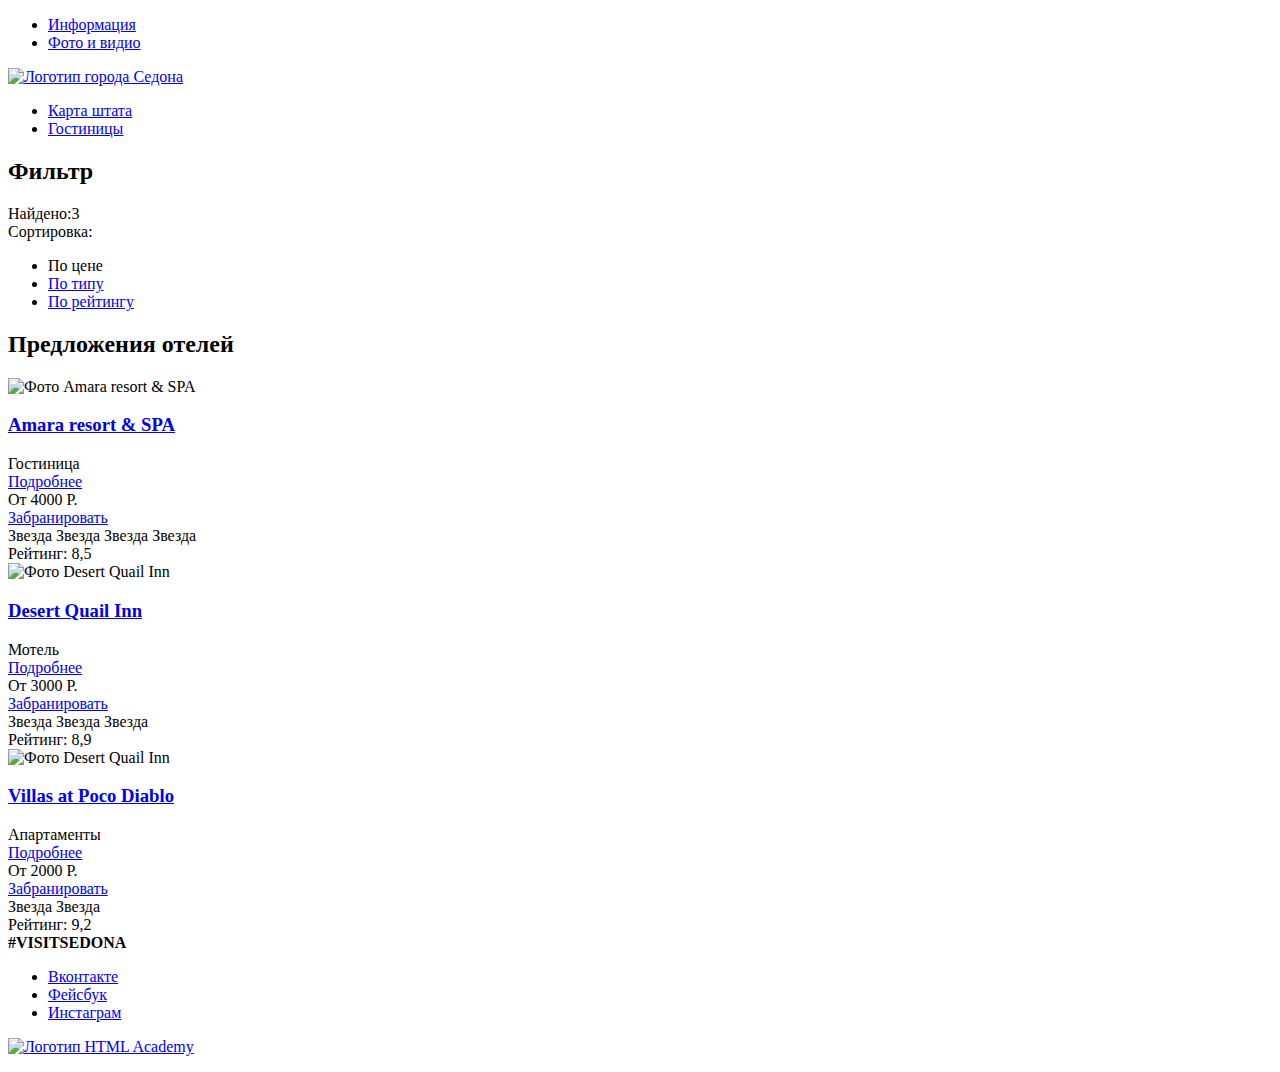
==== catalog.html @ 0203ca02 "разметка отелей" ====
<!DOCTYPE html>
<html lang="en">
<head>
	<meta charset="UTF-8">
	<title>Выбор отелей</title>
</head>
<body>
	<header class="main-header">
      	<nav class="main-navigation">
        	<ul class="site-navigation">
        		<li><a href="info.html">Информация</a></li>
        		<li><a href="gallery.html">Фото и видио</a></li>
        	</ul>
        	<a class="main-header-logo" href="index.html">
        		<img src="img/index-logo.svg" class="site-navigation-current" width="" height="" alt="Логотип города Седона">
        	</a>
        	<ul class="site-navigation">
        		<li><a href="map.html">Карта штата</a></li>
        		<li class="site-navigation-current"><a href="catalog.html">Гостиницы</a></li>
        	</ul>
      	</nav>
    </header>
    <main>
    	<!-- Здесь будет форма-->
    	<section class="sorting-block">
    		<h2 class="visually-hidden">Фильтр</h2>
  		 	<div class="sorting-sum">
	    		<span>
	    			Найдено:3
	    		</span>
		    </div>
	    	<div class="sorting-range">
	    		<span>Сортировка:</span>
	    		<ul class="sorting-range-list">
	    			<li>
	    				<a class="active">По цене</a>
	    			</li>
	    			<li>
	    				<a href="#">По типу</a>
	    			</li>
	    			<li>
	    				<a href="#">По рейтингу</a>
	    			</li>
	    		</ul>
    		</div>
    	</section>
    	<section class="results-block">
    		<h2 class="visually-hidden">Предложения отелей</h2>
    		<article class="results-item">
    			<div class="results-image">
    				<img src="" width="" height="" alt="Фото Amara resort & SPA">
    			</div>
    			<div class="results-description">
    				<h3 class="results-description-header">
    					<a href="#">Amara resort & SPA</a>
    				</h3>
    				<div class="details-item">
    				    <span>Гостиница</span>
    				    <br>
    				    <a href="#">Подробнее</a>
    				</div>
    				<div class="reserve-item">
    					<span>От 4000 Р.</span>
    					<br>
    					<a href="#">Забранировать</a>
    				</div>
    			</div>
    			<section class="rating-item">
            		<div class="rating-stars">
              			<span class="icon-star">Звезда</span>
              			<span class="icon-star">Звезда</span>
              			<span class="icon-star">Звезда</span>
              			<span class="icon-star">Звезда</span>
            		</div>
            		<div class="rating-sum">
              			<span>Рейтинг: 8,5</span>
            		</div>
          		</section>
    		</article>
    		<article class="results-item">
    			<div class="results-image">
    				<img src="" width="" height="" alt="Фото Desert Quail Inn">
    			</div>
    			<div class="results-description">
    				<h3 class="results-description-header">
    					<a href="#">Desert Quail Inn</a>
    				</h3>
    				<div class="details-item">
    				    <span>Мотель</span>
    				    <br>
    				    <a href="#">Подробнее</a>
    				</div>
    				<div class="reserve-item">
    					<span>От 3000 Р.</span>
    					<br>
    					<a href="#">Забранировать</a>
    				</div>
    			</div>
    			<section class="rating-item">
            		<div class="rating-stars">
              			<span class="icon-star">Звезда</span>
              			<span class="icon-star">Звезда</span>
              			<span class="icon-star">Звезда</span>
            		</div>
            		<div class="rating-sum">
              			<span>Рейтинг: 8,9</span>
            		</div>
          		</section>
    		</article>
    		<article class="results-item">
    			<div class="results-image">
    				<img src="" width="" height="" alt="Фото Desert Quail Inn">
    			</div>
    			<div class="results-description">
    				<h3 class="results-description-header">
    					<a href="#">Villas at Poco Diablo</a>
    				</h3>
    				<div class="details-item">
    				    <span>Апартаменты</span>
    				    <br>
    				    <a href="#">Подробнее</a>
    				</div>
    				<div class="reserve-item">
    					<span>От 2000 Р.</span>
    					<br>
    					<a href="#">Забранировать</a>
    				</div>
    			</div>
    			<section class="rating-item">
            		<div class="rating-stars">
              			<span class="icon-star">Звезда</span>
              			<span class="icon-star">Звезда</span>
            		</div>
            		<div class="rating-sum">
              			<span>Рейтинг: 9,2</span>
            		</div>
          		</section>
    		</article>
    	</section>   	
    </main>
    <footer class="main-footer">
    	<b>#VISITSEDONA</b>
		<ul class="footer-social">
      		<li><a class="social-button" href="#">Вконтакте</a></li>
      		<li><a class="social-button" href="#">Фейсбук</a></li>
      		<li><a class="social-button" href="#">Инстаграм</a></li>
    	</ul>
       	<p class="footer-copyright">
            <a class="button" href="https://htmlacademy.ru/intensive/htmlcss">
                <img src="" width="" height="" alt="Логотип HTML Academy">
            </a>
        </p>
	</footer>
</body>
</html>
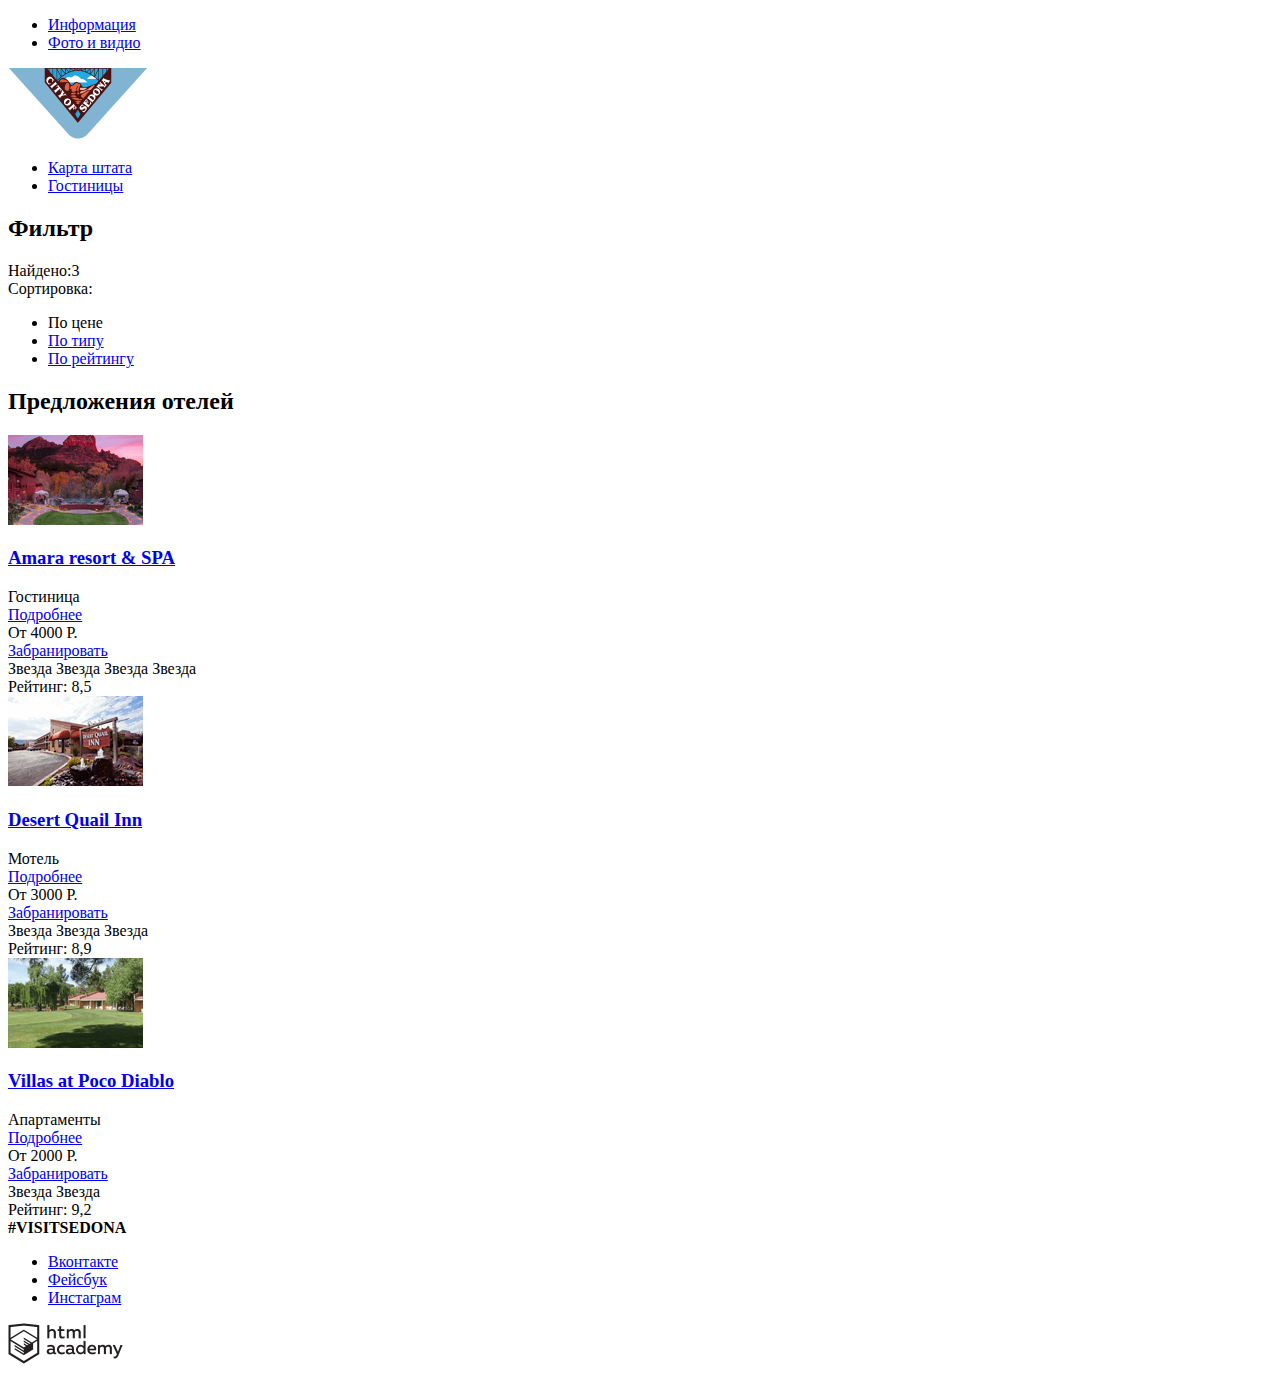
==== commit 5eaee5a7: "добавлены контентные изображения" ====
--- a/catalog.html
+++ b/catalog.html
@@ -12,7 +12,7 @@
         		<li><a href="gallery.html">Фото и видио</a></li>
         	</ul>
         	<a class="main-header-logo" href="index.html">
-        		<img src="img/index-logo.svg" class="site-navigation-current" width="" height="" alt="Логотип города Седона">
+        		<img src="img/index-logo.png" class="site-navigation-current" width="" height="" alt="Логотип города Седона">
         	</a>
         	<ul class="site-navigation">
         		<li><a href="map.html">Карта штата</a></li>
@@ -48,7 +48,7 @@
     		<h2 class="visually-hidden">Предложения отелей</h2>
     		<article class="results-item">
     			<div class="results-image">
-    				<img src="" width="" height="" alt="Фото Amara resort & SPA">
+    				<img src="img/catalog-foto3.png" width="" height="" alt="Фото Amara resort & SPA">
     			</div>
     			<div class="results-description">
     				<h3 class="results-description-header">
@@ -79,7 +79,7 @@
     		</article>
     		<article class="results-item">
     			<div class="results-image">
-    				<img src="" width="" height="" alt="Фото Desert Quail Inn">
+    				<img src="img/catalog-foto2.png" width="" height="" alt="Фото Desert Quail Inn">
     			</div>
     			<div class="results-description">
     				<h3 class="results-description-header">
@@ -109,7 +109,7 @@
     		</article>
     		<article class="results-item">
     			<div class="results-image">
-    				<img src="" width="" height="" alt="Фото Desert Quail Inn">
+    				<img src="img/catalog-foto1.png" width="" height="" alt="Фото Desert Quail Inn">
     			</div>
     			<div class="results-description">
     				<h3 class="results-description-header">
@@ -147,7 +147,7 @@
     	</ul>
        	<p class="footer-copyright">
             <a class="button" href="https://htmlacademy.ru/intensive/htmlcss">
-                <img src="" width="" height="" alt="Логотип HTML Academy">
+                <img src="img/logo_name.png" width="" height="" alt="Логотип HTML Academy">
             </a>
         </p>
 	</footer>
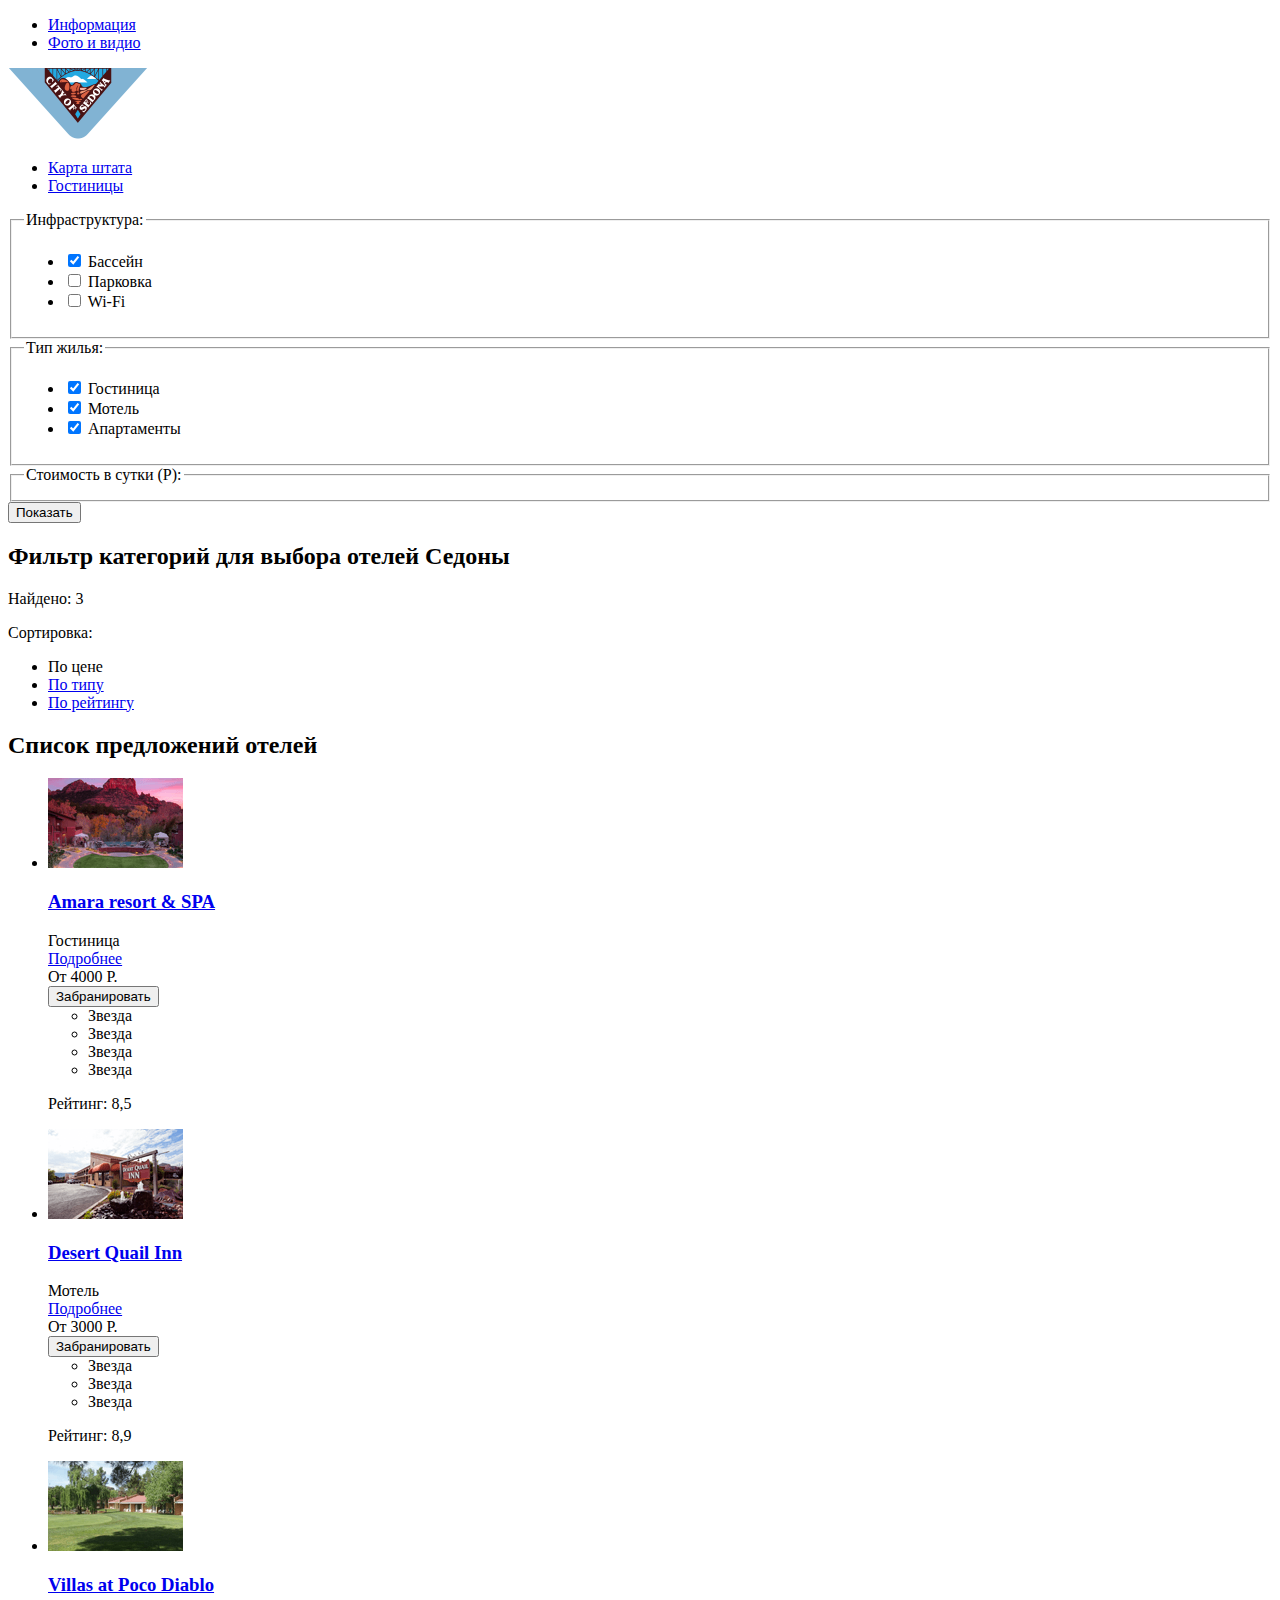
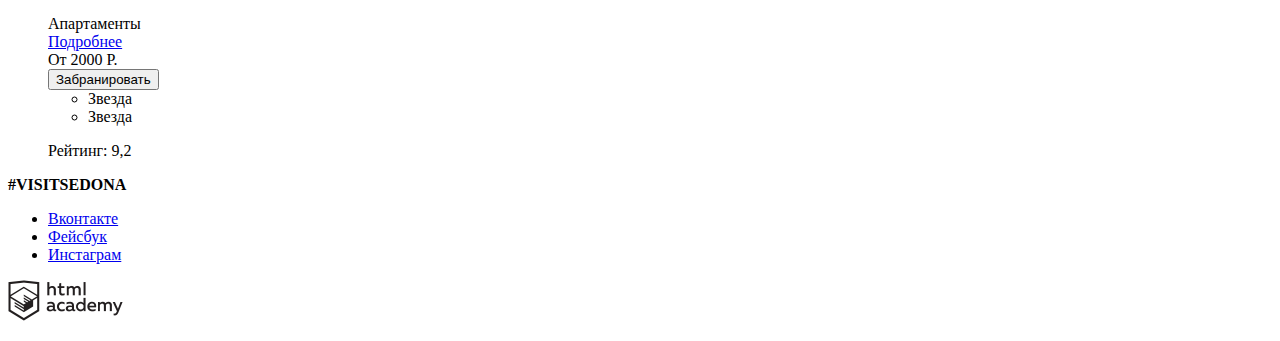
==== commit beb99604: "завершена разметка butten и form" ====
--- a/catalog.html
+++ b/catalog.html
@@ -22,15 +22,69 @@
     </header>
     <main>
     	<!-- Здесь будет форма-->
+    	<form class="filter" method="get" action="https://echo.htmlacademy.ru">
+    		<fieldset>
+            	<legend>Инфраструктура:</legend>
+            	<ul>
+            		<li class="filter-option">
+	            		<label>
+	            			<input class="visually-hidden filter-input filter-input-checkbox" type="checkbox" name="pool" checked>
+	            			Бассейн
+	            		</label>
+            		</li>
+            		<li class="filter-option">
+	            		<label>
+	            			<input class="visually-hidden filter-input filter-input-checkbox" type="checkbox" name="parking">
+	            			Парковка
+	            		</label>
+            		</li>
+            		<li class="filter-option">
+            			<label>
+	            			<input class="visually-hidden filter-input filter-input-checkbox" type="checkbox" name="wi-fi">
+	            			Wi-Fi
+	            		</label>
+	            	</li>
+            	</ul>
+            </fieldset>
+            <fieldset>
+            	<legend>Тип жилья:</legend>
+            	<ul>
+            		<li class="filter-option">
+            			<label>
+	            			<input class="visually-hidden filter-input filter-input-checkbox" type="checkbox" name="hostel" checked>
+	            			Гостиница
+	            		</label>
+	            	</li>
+            		<li class="filter-option">
+            			<label>
+	            			<input class="visually-hidden filter-input filter-input-checkbox" type="checkbox" name="motel" checked>
+	            			Мотель
+	            		</label>
+	            	</li>
+            		<li class="filter-option">
+            			<label>
+	            			<input class="visually-hidden filter-input filter-input-checkbox" type="checkbox" name="apartments" checked>
+	            			Апартаменты
+	            		</label>
+	            	</li>
+            	</ul>
+            </fieldset>
+            <fieldset>
+           		<legend>Стоимость в сутки (Р):</legend> 
+            </fieldset>
+            <button type="submit" class="filter-button button">
+            Показать
+          	</button>
+        </form>
     	<section class="sorting-block">
-    		<h2 class="visually-hidden">Фильтр</h2>
+    		<h2 class="visually-hidden">Фильтр категорий для выбора отелей Седоны</h2>
   		 	<div class="sorting-sum">
-	    		<span>
-	    			Найдено:3
-	    		</span>
+	    		<p>
+	    			Найдено: 3
+	    		</p>
 		    </div>
 	    	<div class="sorting-range">
-	    		<span>Сортировка:</span>
+	    		<p>Сортировка:</p>
 	    		<ul class="sorting-range-list">
 	    			<li>
 	    				<a class="active">По цене</a>
@@ -45,96 +99,102 @@
     		</div>
     	</section>
     	<section class="results-block">
-    		<h2 class="visually-hidden">Предложения отелей</h2>
+    		<h2 class="visually-hidden">Список предложений отелей</h2>
     		<article class="results-item">
-    			<div class="results-image">
-    				<img src="img/catalog-foto3.png" width="" height="" alt="Фото Amara resort & SPA">
-    			</div>
-    			<div class="results-description">
-    				<h3 class="results-description-header">
-    					<a href="#">Amara resort & SPA</a>
-    				</h3>
-    				<div class="details-item">
-    				    <span>Гостиница</span>
-    				    <br>
-    				    <a href="#">Подробнее</a>
-    				</div>
-    				<div class="reserve-item">
-    					<span>От 4000 Р.</span>
-    					<br>
-    					<a href="#">Забранировать</a>
-    				</div>
-    			</div>
-    			<section class="rating-item">
-            		<div class="rating-stars">
-              			<span class="icon-star">Звезда</span>
-              			<span class="icon-star">Звезда</span>
-              			<span class="icon-star">Звезда</span>
-              			<span class="icon-star">Звезда</span>
-            		</div>
-            		<div class="rating-sum">
-              			<span>Рейтинг: 8,5</span>
-            		</div>
-          		</section>
+    			<ul class="results-description">
+    				<li>
+		    			<img src="img/catalog-foto3.png" width="" height="" alt="Отель Amara resort & SPA">
+	    				<h3 class="results-description-header">
+	    					<a href="#">Amara resort & SPA</a>
+	    				</h3>
+	    				<section class="details-item">
+	    				    <span>Гостиница</span>
+	    				    <br>
+	    				    <a href="#">Подробнее</a>
+	    				</section>
+	    				<section class="reserve-item">
+	    					<span>От 4000 Р.</span>
+	    					<br>
+	    					<div class="buttons">
+          						<input type="submit" value="Забранировать">
+        					</div>
+	    				</section>
+		    			<section class="rating-item">
+		            		<ul class="rating-stars">
+		              			<li class="icon-star">Звезда</li>
+		              			<li class="icon-star">Звезда</li>
+		              			<li class="icon-star">Звезда</li>
+		              			<li class="icon-star">Звезда</li>
+		            		</ul>
+		            		<p class="rating-sum">
+		              			<span>Рейтинг: 8,5</span>
+		            		</p>
+		          		</section>
+          			</li>
+    			</ul>
     		</article>
     		<article class="results-item">
-    			<div class="results-image">
-    				<img src="img/catalog-foto2.png" width="" height="" alt="Фото Desert Quail Inn">
-    			</div>
-    			<div class="results-description">
-    				<h3 class="results-description-header">
-    					<a href="#">Desert Quail Inn</a>
-    				</h3>
-    				<div class="details-item">
-    				    <span>Мотель</span>
-    				    <br>
-    				    <a href="#">Подробнее</a>
-    				</div>
-    				<div class="reserve-item">
-    					<span>От 3000 Р.</span>
-    					<br>
-    					<a href="#">Забранировать</a>
-    				</div>
-    			</div>
-    			<section class="rating-item">
-            		<div class="rating-stars">
-              			<span class="icon-star">Звезда</span>
-              			<span class="icon-star">Звезда</span>
-              			<span class="icon-star">Звезда</span>
-            		</div>
-            		<div class="rating-sum">
-              			<span>Рейтинг: 8,9</span>
-            		</div>
-          		</section>
+    			<ul class="results-description">
+    				<li>
+		    			<img src="img/catalog-foto2.png" width="" height="" alt="Отель Desert Quail Inn">
+		    				<h3 class="results-description-header">
+		    					<a href="#">Desert Quail Inn</a>
+		    				</h3>
+		    				<section class="details-item">
+		    				    <span>Мотель</span>
+		    				    <br>
+		    				    <a href="#">Подробнее</a>
+		    				</section>
+		    				<section class="reserve-item">
+		    					<span>От 3000 Р.</span>
+		    					<br>
+		    					<div class="buttons">
+          							<input type="submit" value="Забранировать">
+        						</div>
+		    				</section>
+		    			<section class="rating-item">
+		            		<ul class="rating-stars">
+		              			<li class="icon-star">Звезда</li>
+		              			<li class="icon-star">Звезда</li>
+		              			<li class="icon-star">Звезда</li>
+		            		</ul>
+		            		<p class="rating-sum">
+		              			<span>Рейтинг: 8,9</span>
+		            		</p>
+		          		</section>
+		          	</li>
+          		</ul>
     		</article>
     		<article class="results-item">
-    			<div class="results-image">
-    				<img src="img/catalog-foto1.png" width="" height="" alt="Фото Desert Quail Inn">
-    			</div>
-    			<div class="results-description">
-    				<h3 class="results-description-header">
-    					<a href="#">Villas at Poco Diablo</a>
-    				</h3>
-    				<div class="details-item">
-    				    <span>Апартаменты</span>
-    				    <br>
-    				    <a href="#">Подробнее</a>
-    				</div>
-    				<div class="reserve-item">
-    					<span>От 2000 Р.</span>
-    					<br>
-    					<a href="#">Забранировать</a>
-    				</div>
-    			</div>
-    			<section class="rating-item">
-            		<div class="rating-stars">
-              			<span class="icon-star">Звезда</span>
-              			<span class="icon-star">Звезда</span>
-            		</div>
-            		<div class="rating-sum">
-              			<span>Рейтинг: 9,2</span>
-            		</div>
-          		</section>
+    			<ul class="results-description">
+    				<li>
+		    			<img src="img/catalog-foto1.png" width="" height="" alt="Отель Villas at Poco Diablo">
+		    				<h3 class="results-description-header">
+		    					<a href="#">Villas at Poco Diablo</a>
+		    				</h3>
+		    				<section class="details-item">
+		    				    <span>Апартаменты</span>
+		    				    <br>
+		    				    <a href="#">Подробнее</a>
+		    				</section>
+		    				<section class="reserve-item">
+		    					<span>От 2000 Р.</span>
+		    					<br>
+		    					<div class="buttons">
+          							<input type="submit" value="Забранировать">
+        						</div>
+		    				</section>
+		    			<section class="rating-item">
+		            		<ul class="rating-stars">
+		              			<li class="icon-star">Звезда</li>
+		              			<li class="icon-star">Звезда</li>
+		            		</ul>
+		            		<p class="rating-sum">
+		              			<span>Рейтинг: 9,2</span>
+		            		</p>
+		          		</section>
+		          	</li>
+		        </ul>
     		</article>
     	</section>   	
     </main>
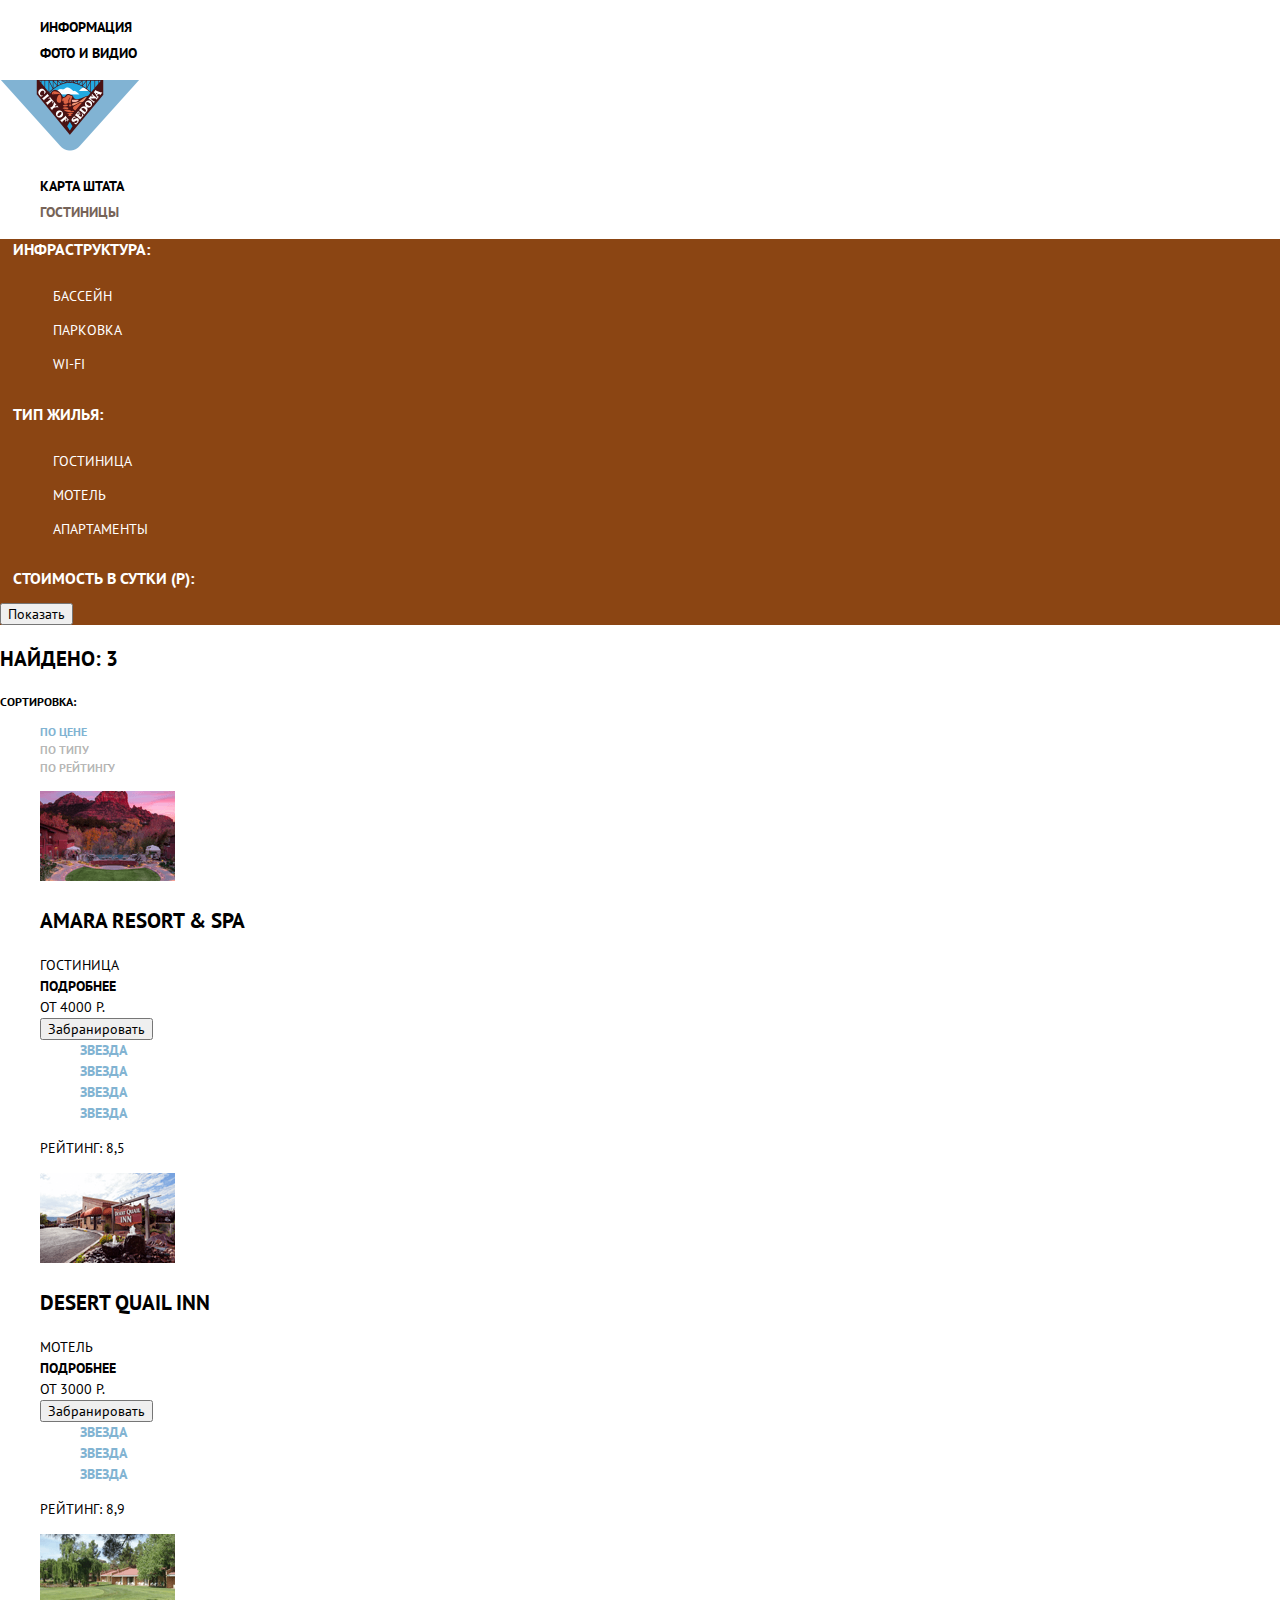
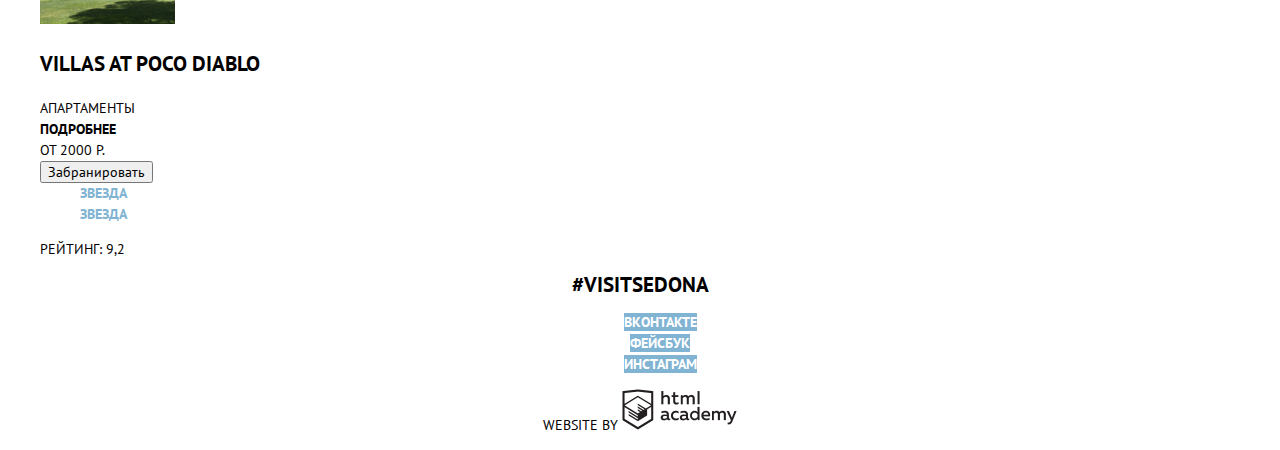
==== commit 21476d1c: "базовая стилизация" ====
--- a/catalog.html
+++ b/catalog.html
@@ -3,8 +3,11 @@
 <head>
 	<meta charset="UTF-8">
 	<title>Выбор отелей</title>
+	<link href="https://fonts.googleapis.com/css?family=PT+Sans:400,400i,700,700i&display=swap&subset=cyrillic" rel="stylesheet">
+    <link href="css/normalize.css" rel="stylesheet">
+    <link href="css/style.css" rel="stylesheet">
 </head>
-<body>
+<body class="inner-page">
 	<header class="main-header">
       	<nav class="main-navigation">
         	<ul class="site-navigation">
@@ -16,12 +19,11 @@
         	</a>
         	<ul class="site-navigation">
         		<li><a href="map.html">Карта штата</a></li>
-        		<li class="site-navigation-current"><a href="catalog.html">Гостиницы</a></li>
+        		<li class="site-navigation-current"><a href="#">Гостиницы</a></li>
         	</ul>
       	</nav>
     </header>
     <main>
-    	<!-- Здесь будет форма-->
     	<form class="filter" method="get" action="https://echo.htmlacademy.ru">
     		<fieldset>
             	<legend>Инфраструктура:</legend>
@@ -100,106 +102,96 @@
     	</section>
     	<section class="results-block">
     		<h2 class="visually-hidden">Список предложений отелей</h2>
-    		<article class="results-item">
-    			<ul class="results-description">
-    				<li>
-		    			<img src="img/catalog-foto3.png" width="" height="" alt="Отель Amara resort & SPA">
+			<ul class="results-description">
+				<li class="results-item">
+	    			<img src="img/catalog-foto3.png" width="" height="" alt="Отель Amara resort & SPA">
+    				<h3 class="results-description-header">
+    					<a href="#">Amara resort & SPA</a>
+    				</h3>
+    				<section class="details-item">
+    				    <span>Гостиница</span>
+    				    <br>
+    				    <a href="#">Подробнее</a>
+    				</section>
+    				<section class="reserve-item">
+    					<span>От 4000 Р.</span>
+    					<br>
+    					<div class="buttons">
+      						<input type="submit" value="Забранировать">
+    					</div>
+    				</section>
+	    			<section class="rating-item">
+	            		<ul class="rating-stars">
+	              			<li class="icon-star">Звезда</li>
+	              			<li class="icon-star">Звезда</li>
+	              			<li class="icon-star">Звезда</li>
+	              			<li class="icon-star">Звезда</li>
+	            		</ul>
+	            		<p class="rating-sum">
+	              			<span>Рейтинг: 8,5</span>
+	            		</p>
+		          	</section>          					
+    			</li>
+				<li class="results-item">
+	    			<img src="img/catalog-foto2.png" width="" height="" alt="Отель Desert Quail Inn">
 	    				<h3 class="results-description-header">
-	    					<a href="#">Amara resort & SPA</a>
+	    					<a href="#">Desert Quail Inn</a>
 	    				</h3>
 	    				<section class="details-item">
-	    				    <span>Гостиница</span>
+	    				    <span>Мотель</span>
 	    				    <br>
 	    				    <a href="#">Подробнее</a>
 	    				</section>
 	    				<section class="reserve-item">
-	    					<span>От 4000 Р.</span>
+	    					<span>От 3000 Р.</span>
 	    					<br>
 	    					<div class="buttons">
-          						<input type="submit" value="Забранировать">
-        					</div>
-	    				</section>
-		    			<section class="rating-item">
-		            		<ul class="rating-stars">
-		              			<li class="icon-star">Звезда</li>
-		              			<li class="icon-star">Звезда</li>
-		              			<li class="icon-star">Звезда</li>
-		              			<li class="icon-star">Звезда</li>
-		            		</ul>
-		            		<p class="rating-sum">
-		              			<span>Рейтинг: 8,5</span>
-		            		</p>
-		          		</section>
-          			</li>
-    			</ul>
-    		</article>
-    		<article class="results-item">
-    			<ul class="results-description">
-    				<li>
-		    			<img src="img/catalog-foto2.png" width="" height="" alt="Отель Desert Quail Inn">
-		    				<h3 class="results-description-header">
-		    					<a href="#">Desert Quail Inn</a>
-		    				</h3>
-		    				<section class="details-item">
-		    				    <span>Мотель</span>
-		    				    <br>
-		    				    <a href="#">Подробнее</a>
-		    				</section>
-		    				<section class="reserve-item">
-		    					<span>От 3000 Р.</span>
-		    					<br>
-		    					<div class="buttons">
-          							<input type="submit" value="Забранировать">
-        						</div>
-		    				</section>
-		    			<section class="rating-item">
-		            		<ul class="rating-stars">
-		              			<li class="icon-star">Звезда</li>
-		              			<li class="icon-star">Звезда</li>
-		              			<li class="icon-star">Звезда</li>
-		            		</ul>
-		            		<p class="rating-sum">
-		              			<span>Рейтинг: 8,9</span>
-		            		</p>
-		          		</section>
-		          	</li>
-          		</ul>
-    		</article>
-    		<article class="results-item">
-    			<ul class="results-description">
-    				<li>
-		    			<img src="img/catalog-foto1.png" width="" height="" alt="Отель Villas at Poco Diablo">
-		    				<h3 class="results-description-header">
-		    					<a href="#">Villas at Poco Diablo</a>
-		    				</h3>
-		    				<section class="details-item">
-		    				    <span>Апартаменты</span>
-		    				    <br>
-		    				    <a href="#">Подробнее</a>
-		    				</section>
-		    				<section class="reserve-item">
-		    					<span>От 2000 Р.</span>
-		    					<br>
-		    					<div class="buttons">
-          							<input type="submit" value="Забранировать">
-        						</div>
-		    				</section>
-		    			<section class="rating-item">
-		            		<ul class="rating-stars">
-		              			<li class="icon-star">Звезда</li>
-		              			<li class="icon-star">Звезда</li>
-		            		</ul>
-		            		<p class="rating-sum">
-		              			<span>Рейтинг: 9,2</span>
-		            		</p>
-		          		</section>
-		          	</li>
-		        </ul>
-    		</article>
-    	</section>   	
+      							<input type="submit" value="Забранировать">
+    						</div>
+	    				</section>
+	    			<section class="rating-item">
+	            		<ul class="rating-stars">
+	              			<li class="icon-star">Звезда</li>
+	              			<li class="icon-star">Звезда</li>
+	              			<li class="icon-star">Звезда</li>
+	            		</ul>
+	            		<p class="rating-sum">
+	              			<span>Рейтинг: 8,9</span>
+	            		</p>
+	          		</section>
+	          	</li>
+				<li class="results-item">
+	    			<img src="img/catalog-foto1.png" width="" height="" alt="Отель Villas at Poco Diablo">
+	    				<h3 class="results-description-header">
+	    					<a href="#">Villas at Poco Diablo</a>
+	    				</h3>
+	    				<section class="details-item">
+	    				    <span>Апартаменты</span>
+	    				    <br>
+	    				    <a href="#">Подробнее</a>
+	    				</section>
+	    				<section class="reserve-item">
+	    					<span>От 2000 Р.</span>
+	    					<br>
+	    					<div class="buttons">
+      							<input type="submit" value="Забранировать">
+    						</div>
+	    				</section>
+	    			<section class="rating-item">
+	            		<ul class="rating-stars">
+	              			<li class="icon-star">Звезда</li>
+	              			<li class="icon-star">Звезда</li>
+	            		</ul>
+	            		<p class="rating-sum">
+	              			<span>Рейтинг: 9,2</span>
+	            		</p>
+	          		</section>
+	          	</li>
+	        </ul>
+		</section>   	
     </main>
     <footer class="main-footer">
-    	<b>#VISITSEDONA</b>
+    	<span class="visitsedona"><b >#VISITSEDONA</b></span>
 		<ul class="footer-social">
       		<li><a class="social-button" href="#">Вконтакте</a></li>
       		<li><a class="social-button" href="#">Фейсбук</a></li>
@@ -207,6 +199,7 @@
     	</ul>
        	<p class="footer-copyright">
             <a class="button" href="https://htmlacademy.ru/intensive/htmlcss">
+                <b>WEBSITE by</b>
                 <img src="img/logo_name.png" width="" height="" alt="Логотип HTML Academy">
             </a>
         </p>
--- a/css/style.css
+++ b/css/style.css
@@ -0,0 +1,352 @@
+body {
+    margin: 0;
+    padding: 0;
+
+    font-family: "PT Sans", Calibri, sans-serif;
+    font-size: 14px;
+    line-height: 24px;
+    font-weight: bold;
+    color: #000000;
+    text-transform: uppercase;
+
+    background-color: #ffffff;
+    background-position: top center;
+    background-repeat: no-repeat;
+}
+
+.inner-page {
+	font-size: 14px;
+	line-height: 21px;
+    color: #000000;
+
+    background-color: #ffffff;
+}
+
+.visually-hidden {
+	display: none;
+}
+
+a {
+    text-decoration: none;
+}
+
+
+
+
+
+.filter {
+	background-color: #8b4513;
+}
+
+.filter ul {
+    list-style: none;
+
+    font-size: 14px;
+    line-height: 34px;
+    color: #ffffff;
+    font-weight: lighter;
+}
+
+.filter fieldset {
+    border: none;
+}
+
+.filter legend {
+    font-size: 16px;
+    line-height: 21px;
+    color: #ffffff;
+}
+
+.sorting-sum {
+	font-size: 21px;
+	line-height: 26px;
+}
+
+.sorting-range {
+	font-size: 12px;
+	line-height: 18px;
+
+}
+
+.sorting-range-list {
+	list-style: none;
+}
+
+.sorting-range-list a:hover{
+	color: #81b3d2;
+	background-color: #ffffff;
+}
+
+.sorting-range-list a:focus{
+	color: #000000;
+	background-color: #ffffff;
+}
+
+.sorting-range-list a{
+	font-size: 12px;
+	line-height: 18px;
+	color: rgba(0, 0, 0, 0.3);
+}
+
+.sorting-range-list a.active{
+	color: #81b3d2;
+}
+
+.results-description {
+	list-style: none;
+}
+
+.results-item {
+	background-color: #ffffff;
+}
+
+.results-item a {
+	color: #000000;
+}
+
+.results-item h3 {
+    font-size: 21px;
+    line-height: 26px;
+}
+
+.results-item span {
+    font-size: 14px;
+    line-height: 21px;
+    font-weight: lighter;
+} 
+
+.rating-stars {
+	list-style: none;
+	color: #81b3d2;
+}
+
+
+
+
+
+.main-navigation {
+    font-size: 14px;
+    line-height: 26px;
+    color: #000000;
+
+    background-color: #ffffff;
+}
+
+.site-navigation,
+.user-navigation {
+    list-style: none;
+}
+
+.site-navigation a,
+.user-navigation a {
+    color: #000000;
+}
+
+.site-navigation a:hover,
+.user-navigation a:hover {
+    background-color: #ffffff;
+    color: #81b3d2;
+}
+
+.site-navigation a:focus,
+.user-navigation a:focus {
+	background-color: #ffffff;
+	color: rgba(0, 0, 0, 0.3);
+}
+
+.site-navigation-current a {
+	color: #766357;
+}
+
+.heading {
+	text-align: center;
+}
+
+.slogan{
+	font-weight: bold;
+    font-size: 21px;
+    line-height: 26px;
+}
+
+.reason {
+	font-weight: lighter;
+    font-size: 14px;
+    line-height: 26px;
+    color: #333333;
+} 
+
+.features-list {
+    list-style: none;
+}
+
+.feature-item {
+    text-align: center;
+}
+
+.feature-item h3 {
+	font-weight: bold;
+    font-size: 21px;
+    line-height: 21px;
+}
+
+.feature-item p {
+	font-weight: lighter;
+    font-size: 14px;
+    line-height: 21px;
+    color: #333333;
+}
+
+.feature-item b {
+	font-weight: lighter;
+    font-size: 14px;
+    line-height: 21px;
+    color: #333333;
+}
+
+.feature-item.blue-back {
+    background-color: #81b3d2;
+}
+
+.feature-item.blue-back h3 {
+	font-weight: bold;
+    font-size: 21px;
+    line-height: 21px;
+    color: #ffffff;
+}
+
+.feature-item.blue-back p {
+	font-weight: lighter;
+    font-size: 14px;
+    line-height: 21px;
+    color: #ffffff;
+}
+
+.feature-item.blue-back b {
+	font-weight: lighter;
+    font-size: 14px;
+    line-height: 21px;
+    color: #ffffff;
+}
+
+.feature-item.gray-back {
+    background-color: #eeeeee;
+}
+
+.aside {
+    list-style: none;
+
+    background-color: #ffffff;
+}
+
+.proposals {
+	text-align: center;
+
+	background-color: #ffffff;
+}
+
+.proposals h2 {
+	font-weight: bold;
+    font-size: 30px;
+    line-height: 36px;
+    color: #000000;
+}
+
+.proposals p {
+	font-weight: lighter;
+    font-size: 14px;
+    line-height: 24px;
+    color: #333333;
+}
+
+.dropdown {
+	text-align: center;
+
+	background-color: #ffffff;
+
+	font-size: 14px;
+    font-weight: bold;
+	color: #000000;
+}
+
+.two-third-width input[type="text"] {
+    font: inherit;
+
+    background-color: #f2f2f2;
+    border-color: transparent;
+    text-transform: uppercase;
+}
+
+.two-third-width input:focus {
+	background-color: transparent;
+    border: solid 2px #e5e5e5;
+}
+
+.half-width input {
+    font: inherit;
+
+    background-color: #f2f2f2;
+    border-color: transparent;
+}
+
+
+
+.main-footer {
+    color: #000000;
+
+    background-color: #ffffff;
+}
+
+.main-footer {
+  text-align: center;
+}
+
+.footer-social {
+  text-align: center;
+}
+
+.footer-social {
+  list-style: none;
+}
+
+.footer-social a {
+    background-color: #81b3d2;
+    color: #ffffff;
+}
+
+.footer-social a:hover {
+	background-color: ##669ec0;
+    color: #ffffff;
+}
+
+.footer-social a:focus {
+	background-color: ##5496bd;
+    color: #rgba(255, 255, 255, 0.3);
+}
+
+.visitsedona {
+	font-size: 21px;
+}
+
+.social-button {
+  color: #81b3d2;
+}
+
+.footer-copyright {
+  text-align: center;
+}
+
+.footer-copyright b {
+	color: #000000;
+	font-weight: lighter;
+	font-size: 14px;
+}
+
+.footer-copyright a:hover {
+	background-color: #ffffff;
+    color: #000000;
+}
+
+.footer-copyright a:focus {
+	background-color: #ffffff;
+	color: #000000;
+}